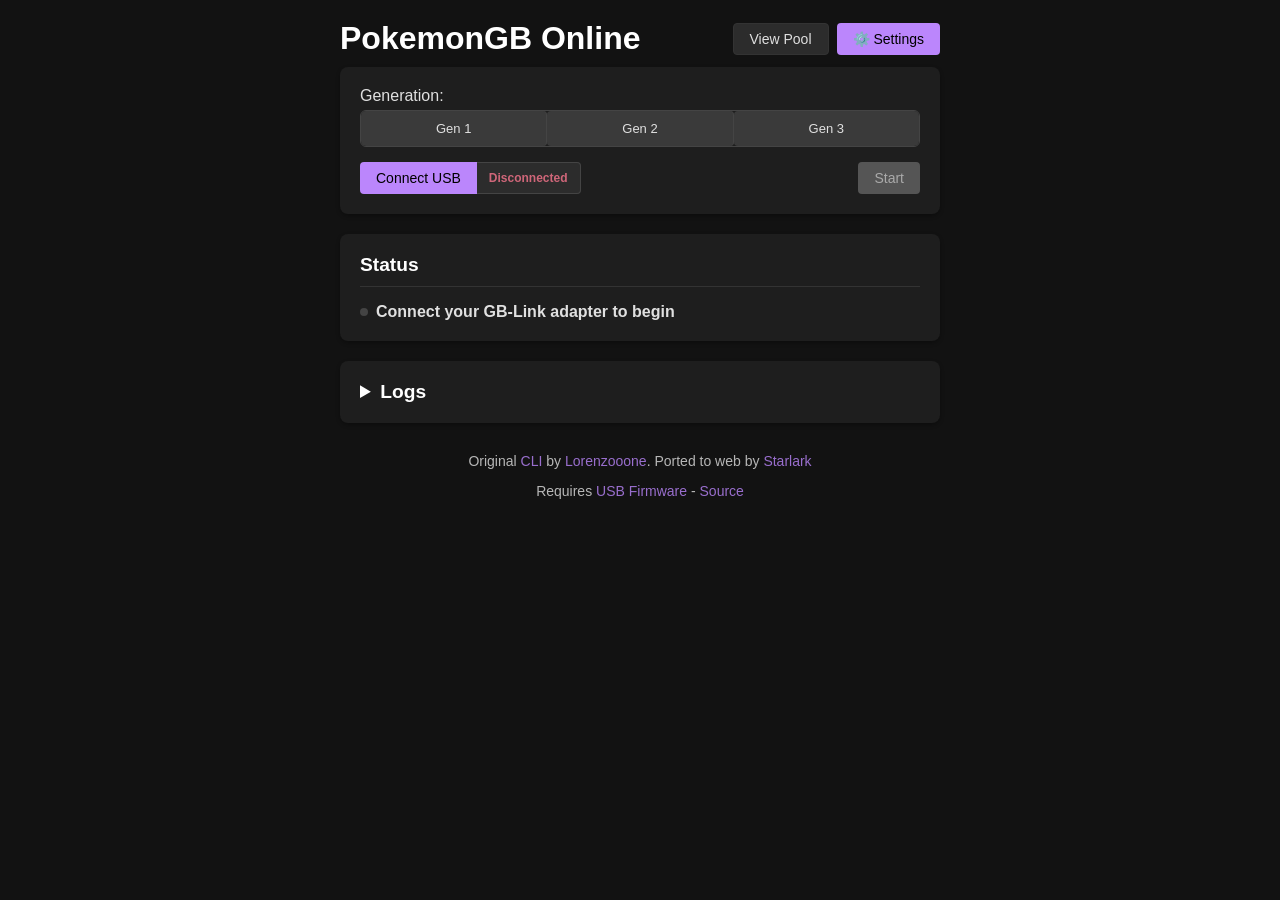
==== index.html @ 37e5dab4 "Pool visualization" ====
<!DOCTYPE html>
<html lang="en">

<head>
    <meta charset="UTF-8">
    <meta name="viewport" content="width=device-width, initial-scale=1.0">
    <title>PokemonGB Online</title>
    <link rel="stylesheet" href="style.css">
</head>

<body>
    <div id="app">
        <div class="header-row">
            <h1>PokemonGB Online</h1>
            <div class="header-actions">
                <a href="pool.html" class="settings-btn header-link" title="Browse the trade pool">View Pool</a>
                <button id="btn-settings" class="settings-btn" title="Settings">⚙️ Settings</button>
            </div>
        </div>

        <div class="card">
            <div class="form-group">
                <label>Generation:</label>
                <div class="btn-group" id="gen-select">
                    <button type="button" class="btn-option" data-value="1">Gen 1</button>
                    <button type="button" class="btn-option" data-value="2">Gen 2</button>
                    <button type="button" class="btn-option" data-value="3">Gen 3</button>
                </div>
            </div>
            <div class="form-group" id="trade-type-group" style="display: none;">
                <div class="trade-type-header">
                    <label>Connection Type:</label>
                    <span id="game-versions" class="game-versions"></span>
                </div>
                <div class="btn-group" id="trade-type-select">
                    <button type="button" class="btn-option selected" data-value="link">Trade</button>
                    <button type="button" class="btn-option" data-value="battle">Battle</button>
                    <button type="button" class="btn-option" data-value="pool">Pool Trade</button>
                </div>
            </div>
            <div class="form-group" id="room-code-group" style="display: none;">
                <label for="room-code">Room Code:</label>
                <input type="text" id="room-code" placeholder="12345" maxlength="5" pattern="[0-9]{5}">
                <button id="btn-generate-room" type="button">Generate</button>
            </div>
            <div class="button-row">
                <div class="usb-button-group">
                    <button id="btn-connect-usb">Connect USB</button>
                    <div class="usb-status-box">
                        <span id="usb-status" class="status disconnected">Disconnected</span>
                    </div>
                </div>
                <div class="button-row-right">
                    <button id="btn-time-capsule" class="btn-toggle" style="display: none;">Time Capsule: OFF</button>
                    <button id="btn-send-multiboot" style="display: none;">Send Multiboot</button>
                    <button id="btn-start-trade" disabled>Start</button>
                </div>
            </div>
            <div class="form-group" id="bgb-options" style="display: none; align-items: center; gap: 10px; flex-wrap: wrap;">
                <label for="bgb-target">BGB address:</label>
                <input type="text" id="bgb-target" value="127.0.0.1:8765" size="16">
                <label style="display: inline-flex; align-items: center; gap: 4px;">
                    <input type="checkbox" id="bgb-listen"> BGB connects to me (use BGB Link &gt; Connect)
                </label>
            </div>
        </div>

        <!-- Negotiation Popup -->
        <div id="negotiation-popup" class="card negotiation-card" style="display: none;">
            <h2>Mode Negotiation</h2>
            <p id="negotiation-message">The other player wants to use a Buffered connection.</p>
            <p>Would you like to switch to their mode?</p>
            <div class="negotiation-buttons">
                <button id="btn-negotiate-yes" class="btn-yes">Yes, Switch</button>
                <button id="btn-negotiate-no" class="btn-no">No, Keep Mine</button>
            </div>
        </div>

        <!-- Battle Turn Wait -->
        <div id="battle-wait-card" class="card negotiation-card" style="display: none;">
            <h2>Battle Turn Wait</h2>
            <p id="battle-wait-text">Waiting before checking for the next input…</p>
            <p>Only press "Start turn now" once your game shows "Waiting...!" — skipping while an animation is still playing can desync the battle.</p>
            <div class="negotiation-buttons">
                <button id="btn-battle-skip-wait" class="btn-yes">Start turn now</button>
            </div>
        </div>

        <div class="card">
            <h2>Status</h2>
            <div class="trade-status-row">
                <span id="status-indicator" class="trade-indicator"></span>
                <p id="status-text">Connect your GB-Link adapter to begin</p>
            </div>
            <p id="status-detail"></p>
            <div id="progress-wrap" class="progress-wrap hidden">
                <div class="progress-header">
                    <span id="progress-label"></span>
                    <span id="progress-count"></span>
                </div>
                <div class="progress-track">
                    <div id="progress-fill" class="progress-fill"></div>
                </div>
            </div>
        </div>

        <details class="card log-card">
            <summary>Logs</summary>
            <div class="log-header-row">
                <button id="btn-copy-log" class="log-copy-btn" type="button">Copy</button>
            </div>
            <div id="log-container"></div>
        </details>
        <footer class="app-footer">
            <p>
                Original <a href="https://github.com/Lorenzooone/PokemonGB_Online_Trades_and_Battles"
                    target="_blank">CLI</a> by
                <a href="https://github.com/Lorenzooone" target="_blank">Lorenzooone</a>.
                Ported to web by <a href="https://github.com/starlarkus" target="_blank">Starlark</a>
            </p>
            <p>
                Requires <a href="https://github.com/starlarkus/GBLink-Firmware" target="_blank">USB
                    Firmware</a> - <a href="https://github.com/starlarkus/gblink-pokemon-web" target="_blank">Source</a>
            </p>
        </footer>
    </div>

    <!-- Settings Modal -->
    <div id="settings-modal" class="modal-overlay" style="display: none;">
        <div class="modal-content">
            <div class="modal-header">
                <h2>Settings</h2>
                <button id="btn-close-settings" class="modal-close">&times;</button>
            </div>

            <div class="settings-section">
                <h3>General Options</h3>
                <div class="setting-item setting-item-full">
                    <label for="setting-server-url">Server URL:</label>
                    <span class="default-indicator" data-setting="serverUrl"></span>
                </div>
                <div class="setting-item">
                    <input type="text" id="setting-server-url" class="setting-input-url">
                </div>
                <div class="setting-item">
                    <label for="setting-japanese">Japanese Game:</label>
                    <label class="toggle-switch">
                        <input type="checkbox" id="setting-japanese">
                        <span class="toggle-slider"></span>
                    </label>
                    <span class="default-indicator" data-setting="isJapanese"></span>
                </div>
                <div class="setting-item">
                    <label for="setting-default-names">Default Names in Trades:</label>
                    <label class="toggle-switch">
                        <input type="checkbox" id="setting-default-names">
                        <span class="toggle-slider"></span>
                    </label>
                    <span class="default-indicator" data-setting="defaultReceivedNames"></span>
                </div>
                <div class="setting-item">
                    <label for="setting-battle-names">Default Names in Battles:</label>
                    <label class="toggle-switch">
                        <input type="checkbox" id="setting-battle-names" checked>
                        <span class="toggle-slider"></span>
                    </label>
                    <span class="default-indicator" data-setting="defaultBattleNames"></span>
                </div>
                <div class="setting-item">
                    <label for="setting-sanity-checks">Sanity Checks:</label>
                    <label class="toggle-switch">
                        <input type="checkbox" id="setting-sanity-checks" checked>
                        <span class="toggle-slider"></span>
                    </label>
                    <span class="default-indicator" data-setting="doSanityChecks"></span>
                </div>
                <div class="setting-item">
                    <label for="setting-verbose">Verbose Logging:</label>
                    <label class="toggle-switch">
                        <input type="checkbox" id="setting-verbose">
                        <span class="toggle-slider"></span>
                    </label>
                    <span class="default-indicator" data-setting="verbose"></span>
                </div>
                <div class="setting-item">
                    <label for="setting-dark-mode">Dark Mode:</label>
                    <label class="toggle-switch">
                        <input type="checkbox" id="setting-dark-mode" checked>
                        <span class="toggle-slider"></span>
                    </label>
                    <span class="default-indicator" data-setting="darkMode"></span>
                </div>
            </div>

            <div class="settings-section">
                <h3>2-Player Options</h3>
                <div class="setting-item">
                    <label for="setting-buffered">Buffered Connection:</label>
                    <label class="toggle-switch">
                        <input type="checkbox" id="setting-buffered">
                        <span class="toggle-slider"></span>
                    </label>
                    <span class="default-indicator" data-setting="isBuffered"></span>
                </div>
                <div class="setting-item">
                    <label for="setting-crash-sync">Crash on Sync Drop:</label>
                    <label class="toggle-switch">
                        <input type="checkbox" id="setting-crash-sync" checked>
                        <span class="toggle-slider"></span>
                    </label>
                    <span class="default-indicator" data-setting="crashOnSyncDrop"></span>
                </div>
                <div class="setting-item">
                    <label for="setting-battle-turn-time">Battle Turn Time (s, Gen 2):</label>
                    <input type="number" id="setting-battle-turn-time" min="0" step="1" value="30"
                        class="setting-level-number">
                    <span class="default-indicator" data-setting="battleTurnTime"></span>
                </div>
            </div>

            <div class="settings-section">
                <h3>Pool Trade Options</h3>
                <div class="setting-item">
                    <label for="setting-max-level">Max Level:</label>
                    <div class="slider-group">
                        <input type="range" id="setting-max-level-slider" min="5" max="100" value="100"
                            class="level-slider">
                        <input type="number" id="setting-max-level" min="5" max="100" value="100"
                            class="setting-level-number">
                    </div>
                    <span class="default-indicator" data-setting="maxLevel"></span>
                </div>
                <div class="setting-item">
                    <label for="setting-convert-eggs">Convert to Eggs (Gen 2 only):</label>
                    <label class="toggle-switch">
                        <input type="checkbox" id="setting-convert-eggs">
                        <span class="toggle-slider"></span>
                    </label>
                    <span class="default-indicator" data-setting="convertToEggs"></span>
                </div>
            </div>

            <div class="modal-footer">
                <button id="btn-reset-defaults" class="btn-secondary">Reset to Defaults</button>
                <button id="btn-save-settings" class="btn-primary">Save & Close</button>
            </div>
        </div>
    </div>
    <script type="module" src="src/main.js?v=91"></script>
    <script src="src/launcher-return.js"></script>
</body>

</html>
---- style.css ----
:root {
    /* Dark Mode (Default) */
    --bg-color: #121212;
    --card-bg: #1e1e1e;
    --text-color: #e0e0e0;
    --heading-color: #ffffff;
    --primary-color: #bb86fc;
    --primary-hover: #9b67e0;
    --success-color: #03dac6;
    --error-color: #cf6679;
    --border-radius: 8px;
    --input-bg: #2c2c2c;
    --input-border: #444;
    --border-color: #333;
    --log-bg: #000000;
}

body.light-mode {
    /* Light Mode */
    --bg-color: #f0f2f5;
    --card-bg: #ffffff;
    --text-color: #333;
    --heading-color: #2c3e50;
    --primary-color: #007bff;
    --primary-hover: #0069d9;
    --success-color: #28a745;
    --error-color: #dc3545;
    --input-bg: #ffffff;
    --input-border: #ddd;
    --border-color: #eee;
    --log-bg: #1e1e1e;
}

body {
    font-family: -apple-system, BlinkMacSystemFont, "Segoe UI", Roboto, Helvetica, Arial, sans-serif;
    background-color: var(--bg-color);
    color: var(--text-color);
    margin: 0;
    padding: 20px;
    display: flex;
    justify-content: center;
    transition: background-color 0.3s, color 0.3s;
}

#app {
    width: 100%;
    max-width: 600px;
}

h1 {
    text-align: center;
    color: var(--heading-color);
}

.card {
    background: var(--card-bg);
    padding: 20px;
    border-radius: var(--border-radius);
    box-shadow: 0 2px 4px rgba(0, 0, 0, 0.3);
    margin-bottom: 20px;
    transition: background-color 0.3s;
}

h2 {
    margin-top: 0;
    font-size: 1.2rem;
    border-bottom: 1px solid var(--border-color);
    padding-bottom: 10px;
    color: var(--heading-color);
}

.status-row {
    display: flex;
    justify-content: space-between;
    align-items: center;
    margin-bottom: 10px;
}

.status {
    font-weight: bold;
}

.status.connected {
    color: var(--success-color);
}

.status.disconnected {
    color: var(--error-color);
}

button {
    background-color: var(--primary-color);
    color: white;
    /* Keep white for better contrast on primary colors */
    border: none;
    padding: 8px 16px;
    border-radius: 4px;
    cursor: pointer;
    font-size: 14px;
    transition: opacity 0.2s;
}

body.light-mode button {
    color: white;
}

/* Button text colors - use white on dark backgrounds */
button {
    color: #fff;
}

/* Primary colored buttons (purple/blue) - use dark text for contrast */
button:not(.btn-option):not(.btn-secondary):not(.modal-close):not(.pool-card):not(:disabled) {
    color: #000;
}

body.light-mode button:not(.btn-option):not(.btn-secondary):not(.modal-close):not(.pool-card):not(:disabled) {
    color: #fff;
}

button:not(.pool-card):hover {
    opacity: 0.9;
    background-color: var(--primary-hover);
}

button:disabled {
    background-color: #555;
    cursor: not-allowed;
    color: #aaa;
}

body.light-mode button:disabled {
    background-color: #ccc;
    color: #666;
}


.form-group {
    margin-bottom: 15px;
}

/* Button Group - Segmented Control Style */
.btn-group {
    display: flex;
    gap: 0;
    border-radius: 6px;
    overflow: hidden;
    border: 1px solid var(--input-border);
}

.btn-option {
    flex: 1;
    padding: 10px 16px;
    background: #3a3a3a;
    color: #e0e0e0;
    border: none;
    border-right: 1px solid var(--input-border);
    cursor: pointer;
    font-size: 13px;
    font-weight: 500;
    transition: all 0.2s ease;
}

body.light-mode .btn-option {
    background: #e8e8e8;
    color: #333;
}

.btn-option:last-child {
    border-right: none;
}

.btn-option:hover:not(.selected) {
    background: var(--primary-color);
    color: #000;
    opacity: 0.7;
}

.btn-option.selected {
    background: var(--primary-color);
    color: #000;
    font-weight: 600;
}

body.light-mode .btn-option.selected {
    background: var(--primary-color);
    color: #fff;
    font-weight: 600;
}

body.light-mode .btn-option:hover:not(.selected) {
    background: var(--primary-color);
    color: #fff;
    opacity: 0.8;
}

label {
    display: block;
    margin-bottom: 5px;
    font-weight: 500;
}

select,
input[type="text"] {
    width: 100%;
    padding: 8px;
    border: 1px solid var(--input-border);
    border-radius: 4px;
    background-color: var(--input-bg);
    color: var(--text-color);
    box-sizing: border-box;
    /* Fix width overflow */
}

#log-container {
    background: var(--log-bg);
    color: #00ff00;
    font-family: monospace;
    padding: 10px;
    border-radius: 4px;
    height: 200px;
    overflow-y: auto;
    font-size: 12px;
}

.log-entry {
    margin: 2px 0;
}

#theme-toggle {
    position: fixed;
    bottom: 20px;
    right: 20px;
    width: auto;
    box-shadow: 0 2px 10px rgba(0, 0, 0, 0.3);
    z-index: 1000;
}

/* Header Row with Settings Button */
.header-row {
    display: flex;
    justify-content: space-between;
    align-items: center;
    margin-bottom: 10px;
}

.header-row h1 {
    margin: 0;
}

.settings-btn {
    padding: 8px 16px;
    font-size: 14px;
}

.server-display {
    font-size: 12px;
    opacity: 0.8;
    max-width: 200px;
    overflow: hidden;
    text-overflow: ellipsis;
    white-space: nowrap;
}

/* Modal Overlay */
.modal-overlay {
    position: fixed;
    top: 0;
    left: 0;
    width: 100%;
    height: 100%;
    background: rgba(0, 0, 0, 0.7);
    display: flex;
    justify-content: center;
    align-items: center;
    z-index: 2000;
}

.modal-content {
    background: var(--card-bg);
    border-radius: var(--border-radius);
    width: 90%;
    max-width: 500px;
    max-height: 80vh;
    overflow-y: auto;
    box-shadow: 0 4px 20px rgba(0, 0, 0, 0.5);
}

.modal-header {
    display: flex;
    justify-content: space-between;
    align-items: center;
    padding: 15px 20px;
    border-bottom: 1px solid var(--border-color);
}

.modal-header h2 {
    margin: 0;
    border: none;
    padding: 0;
}

.modal-close {
    background: none;
    border: none;
    font-size: 24px;
    cursor: pointer;
    color: var(--text-color);
    padding: 0;
    width: 32px;
    height: 32px;
}

.modal-close:hover {
    opacity: 0.7;
    background: none;
}

/* Settings Sections */
.settings-section {
    padding: 15px 20px;
    border-bottom: 1px solid var(--border-color);
}

.settings-section:last-of-type {
    border-bottom: none;
}

.settings-section h3 {
    margin: 0 0 15px 0;
    font-size: 14px;
    color: var(--primary-color);
    text-transform: uppercase;
    letter-spacing: 0.5px;
}

/* Setting Items */
.setting-item {
    display: flex;
    align-items: center;
    margin-bottom: 12px;
    gap: 10px;
}

.setting-item:last-child {
    margin-bottom: 0;
}

.setting-item>label:first-child {
    flex: 1;
    margin: 0;
    font-weight: normal;
}

.setting-item-full {
    justify-content: space-between;
}

.setting-input {
    width: 120px;
    flex-shrink: 0;
}

/* Server URL input - full width below label */
.setting-input-url {
    width: 100%;
    box-sizing: border-box;
    padding: 8px;
    border: 1px solid var(--input-border);
    border-radius: 4px;
    background-color: var(--input-bg);
    color: var(--text-color);
}

.setting-number {
    width: 80px;
}

.setting-level-number {
    width: 50px;
    text-align: center;
    flex-shrink: 0;
    padding: 6px;
    border: 1px solid var(--input-border);
    border-radius: 4px;
    background-color: var(--input-bg);
    color: var(--text-color);
}

/* Slider group for max level */
.slider-group {
    display: flex;
    align-items: center;
    gap: 10px;
    flex-shrink: 0;
}

.level-slider {
    width: 100px;
    cursor: pointer;
}

/* Button row for Connect USB + Start Trade */
.button-row {
    display: flex;
    align-items: center;
    gap: 10px;
    margin-top: 10px;
    justify-content: space-between;
}

.button-row .status {
    font-size: 12px;
}

/* Group buttons on the right side */
.button-row-right {
    display: flex;
    align-items: center;
    gap: 10px;
}

/* Stacked button with subtext (for Time Capsule) */
.btn-option-stacked {
    display: flex;
    flex-direction: column;
    align-items: center;
    padding: 6px 12px;
    line-height: 1.2;
}

.btn-subtext {
    font-size: 9px;
    font-weight: 400;
    opacity: 0.8;
}

/* Trade Type Header with Game Versions */
.trade-type-header {
    display: flex;
    align-items: baseline;
    gap: 10px;
    margin-bottom: 5px;
}

.game-versions {
    font-size: 12px;
    color: var(--primary-color);
    font-style: italic;
}

/* Toggle Button (Time Capsule) */
.btn-toggle {
    background: #555;
    color: #aaa;
    border: 1px solid var(--input-border);
}

.btn-toggle:hover {
    background: #666;
    opacity: 1;
}

.btn-toggle.active {
    background: var(--success-color);
    color: #000;
    border-color: var(--success-color);
}

/* Smaller toggle switch for inline use */
.toggle-switch-small {
    width: 40px;
    height: 22px;
}

.toggle-switch-small .toggle-slider {
    border-radius: 22px;
}

.toggle-switch-small .toggle-slider:before {
    height: 16px;
    width: 16px;
    left: 3px;
    bottom: 3px;
}

.toggle-switch-small input:checked+.toggle-slider:before {
    transform: translateX(18px);
}

/* USB Connect button with attached status */
.usb-button-group {
    display: flex;
    align-items: stretch;
}

.usb-button-group #btn-connect-usb {
    border-top-right-radius: 0;
    border-bottom-right-radius: 0;
}

.usb-status-box {
    display: flex;
    align-items: center;
    padding: 0 12px;
    background: var(--input-bg);
    border: 1px solid var(--input-border);
    border-left: none;
    border-top-right-radius: 4px;
    border-bottom-right-radius: 4px;
    font-size: 12px;
}

.usb-status-box .status {
    font-size: 12px;
}

/* Negotiation Popup */
.negotiation-card {
    border: 2px solid var(--primary-color);
    text-align: center;
}

.negotiation-card h2 {
    color: var(--primary-color);
}

.negotiation-card p {
    margin: 10px 0;
}

.negotiation-buttons {
    display: flex;
    gap: 15px;
    justify-content: center;
    margin-top: 15px;
}

.btn-yes {
    background: var(--success-color);
    color: #000;
    padding: 10px 25px;
    font-weight: 600;
}

.btn-yes:hover {
    background: #00cc00;
}

.btn-no {
    background: #666;
    color: #fff;
    padding: 10px 25px;
}

.btn-no:hover {
    background: #888;
}

/* Toggle Switch */
.toggle-switch {
    position: relative;
    display: inline-block;
    width: 50px;
    height: 26px;
    flex-shrink: 0;
}

.toggle-switch input {
    opacity: 0;
    width: 0;
    height: 0;
}

.toggle-slider {
    position: absolute;
    cursor: pointer;
    top: 0;
    left: 0;
    right: 0;
    bottom: 0;
    background-color: #555;
    transition: 0.3s;
    border-radius: 26px;
}

.toggle-slider:before {
    position: absolute;
    content: "";
    height: 20px;
    width: 20px;
    left: 3px;
    bottom: 3px;
    background-color: white;
    transition: 0.3s;
    border-radius: 50%;
}

.toggle-switch input:checked+.toggle-slider {
    background-color: var(--success-color);
}

.toggle-switch input:checked+.toggle-slider:before {
    transform: translateX(24px);
}

/* Default Indicator */
.default-indicator {
    font-size: 11px;
    color: var(--success-color);
    min-width: 60px;
    text-align: right;
}

.default-indicator.is-default::after {
    content: "(Default)";
}

.default-indicator.not-default::after {
    content: "(Modified)";
    color: var(--primary-color);
}

/* Modal Footer */
.modal-footer {
    display: flex;
    justify-content: flex-end;
    gap: 10px;
    padding: 15px 20px;
    border-top: 1px solid var(--border-color);
}

.btn-secondary {
    background-color: #555;
}

body.light-mode .btn-secondary {
    background-color: #6c757d;
}

.btn-primary {
    background-color: var(--success-color);
}

/* App Footer */
.app-footer {
    text-align: center;
    margin-top: 30px;
    padding-bottom: 20px;
    font-size: 14px;
    opacity: 0.8;
}

.app-footer a {
    color: var(--primary-color);
    text-decoration: none;
}

.app-footer a:hover {
    text-decoration: underline;
}
/* ============ Trade Status Card ============ */

.trade-status-row {
    display: flex;
    align-items: center;
    gap: 8px;
}

.trade-status-row p {
    margin: 0;
    font-weight: 600;
}

.trade-indicator {
    width: 8px;
    height: 8px;
    border-radius: 50%;
    flex-shrink: 0;
    background: var(--input-border);
    transition: background 0.2s;
}

.trade-indicator[data-type='active'] {
    background: var(--primary-color);
    animation: status-pulse 1.2s ease-in-out infinite;
}

.trade-indicator[data-type='success'] { background: var(--success-color); }
.trade-indicator[data-type='error']   { background: var(--error-color); }
.trade-indicator[data-type='warning'] { background: #ffb74d; }

@keyframes status-pulse {
    0%, 100% { opacity: 1; }
    50%       { opacity: 0.3; }
}

#status-text[data-type='success'] { color: var(--success-color); }
#status-text[data-type='error']   { color: var(--error-color); }
#status-text[data-type='warning'] { color: #ffb74d; }

#status-detail {
    margin: 4px 0 0 16px;
    font-size: 12px;
    opacity: 0.75;
}

#status-detail:empty { display: none; }

/* Progress bar */

.progress-wrap { margin-top: 14px; }

.progress-wrap.hidden { display: none; }

.progress-header {
    display: flex;
    justify-content: space-between;
    align-items: baseline;
    margin-bottom: 5px;
}

#progress-label {
    font-size: 11px;
    font-weight: 600;
    text-transform: uppercase;
    letter-spacing: 0.5px;
    color: var(--primary-color);
}

#progress-count {
    font-family: monospace;
    font-size: 12px;
    opacity: 0.8;
}

.progress-track {
    height: 8px;
    background: var(--input-bg);
    border: 1px solid var(--input-border);
    border-radius: 99px;
    overflow: hidden;
}

.progress-fill {
    height: 100%;
    width: 0%;
    background: var(--primary-color);
    border-radius: 99px;
    transition: width 0.15s ease-out;
}

/* ============ Collapsible Log Card ============ */

details.log-card summary {
    cursor: pointer;
    font-size: 1.2rem;
    font-weight: bold;
    color: var(--heading-color);
    user-select: none;
}

details.log-card[open] summary {
    border-bottom: 1px solid var(--border-color);
    padding-bottom: 10px;
    margin-bottom: 10px;
}

.log-header-row {
    display: flex;
    justify-content: flex-end;
    margin-bottom: 8px;
}

.log-copy-btn {
    padding: 4px 10px;
    font-size: 12px;
}

/* ==================== Pool viewer ==================== */

.pool-controls {
    display: flex;
    gap: 10px;
    align-items: center;
    flex-wrap: wrap;
}

.pool-controls input[type="text"] {
    flex: 1 1 220px;
    min-width: 180px;
}

.pool-status {
    margin: 6px 0 0;
    font-weight: 600;
}

.pool-status[data-type="error"] { color: var(--error-color); }
.pool-status[data-type="success"] { color: var(--success-color); }

.pool-source-line {
    margin: 4px 0 0;
    font-size: 0.8rem;
    opacity: 0.65;
}

.pool-summary {
    display: grid;
    grid-template-columns: repeat(auto-fit, minmax(130px, 1fr));
    gap: 10px;
    margin-bottom: 20px;
}

.pool-stat {
    background: var(--card-bg);
    border: 1px solid var(--border-color);
    border-radius: var(--border-radius);
    padding: 12px 14px;
    display: flex;
    flex-direction: column;
    gap: 2px;
}

.pool-stat-wide { grid-column: 1 / -1; }

.pool-stat-value {
    font-size: 1.6rem;
    font-weight: 700;
    color: var(--primary-color);
    line-height: 1.1;
}

.pool-stat-label {
    font-size: 0.78rem;
    text-transform: uppercase;
    letter-spacing: 0.04em;
    opacity: 0.7;
}

.pool-top { font-size: 0.95rem; }

.pool-grid {
    display: grid;
    grid-template-columns: repeat(auto-fill, minmax(132px, 1fr));
    gap: 12px;
}

.pool-grid .pool-card,
.pool-grid .pool-card:hover {
    background: var(--card-bg);
    color: var(--text-color);
}

.pool-card {
    background: var(--card-bg);
    border: 1px solid var(--border-color);
    border-radius: var(--border-radius);
    padding: 10px 8px;
    color: var(--text-color);
    font: inherit;
    text-align: center;
    cursor: pointer;
    display: flex;
    flex-direction: column;
    align-items: center;
    gap: 4px;
    transition: border-color 0.15s, transform 0.15s;
}

.pool-card:hover {
    border-color: var(--primary-color);
    transform: translateY(-2px);
}

.pool-sprite {
    width: 90px;
    height: 90px;
    display: flex;
    align-items: center;
    justify-content: center;
}

.pool-sprite img {
    width: 100%;
    height: 100%;
    object-fit: contain;
    image-rendering: pixelated;
}

.pool-sprite.big { width: 132px; height: 132px; }

.pool-grid .pool-name { color: var(--heading-color); }

.pool-name {
    font-weight: 700;
    font-size: 0.95rem;
    word-break: break-word;
}

.pool-sub {
    font-size: 0.78rem;
    opacity: 0.7;
}

.pool-badges {
    display: flex;
    flex-wrap: wrap;
    gap: 4px;
    justify-content: center;
}

.pool-badge {
    font-size: 0.68rem;
    padding: 1px 6px;
    border-radius: 10px;
    background: var(--input-bg);
    border: 1px solid var(--border-color);
}

.pool-badge.shiny { color: #ffd166; border-color: #ffd16655; }
.pool-badge.egg { color: var(--success-color); border-color: #03dac655; }

.pool-empty { opacity: 0.7; }

.pool-detail-head {
    display: flex;
    gap: 16px;
    align-items: center;
    margin-bottom: 16px;
}

.pool-detail-head h3 { margin: 0 0 4px; }
.pool-detail-head p { margin: 0 0 6px; }

.pool-detail-grid {
    display: grid;
    grid-template-columns: repeat(auto-fit, minmax(190px, 1fr));
    gap: 14px;
}

.pool-detail-block h4 {
    margin: 0 0 6px;
    font-size: 0.8rem;
    text-transform: uppercase;
    letter-spacing: 0.04em;
    opacity: 0.7;
}

.pool-row {
    display: flex;
    justify-content: space-between;
    gap: 10px;
    padding: 3px 0;
    border-bottom: 1px solid var(--border-color);
    font-size: 0.9rem;
}

.pool-row:last-child { border-bottom: none; }

/* Eggs show the egg sprite, cross-fading to the species on hover */
.pool-sprite.egg-swap {
    position: relative;
}

.pool-sprite.egg-swap img {
    position: absolute;
    inset: 0;
    width: 100%;
    height: 100%;
    object-fit: contain;
    image-rendering: pixelated;
    transition: opacity 0.25s ease;
}

.pool-sprite.egg-swap .hatch { opacity: 0; }

/* The reveal belongs to the detail view: hover on a pointer, tap/click
   anywhere (mobile has no hover) */
#pool-modal .pool-sprite.egg-swap { cursor: pointer; }



.header-actions {
    display: flex;
    align-items: center;
    gap: 8px;
}

/* Links styled as header buttons (button styling comes from the element
   selector, so anchors need it spelled out) */
.header-link {
    display: inline-flex;
    align-items: center;
    text-decoration: none;
    line-height: 1;
    background: var(--input-bg);
    color: var(--text-color);
    border: 1px solid var(--border-color);
    border-radius: 4px;
    transition: border-color 0.15s, color 0.15s;
}

.header-link:hover {
    border-color: var(--primary-color);
    color: var(--primary-color);
}

body.light-mode .header-link {
    background: var(--card-bg);
    color: var(--text-color);
}
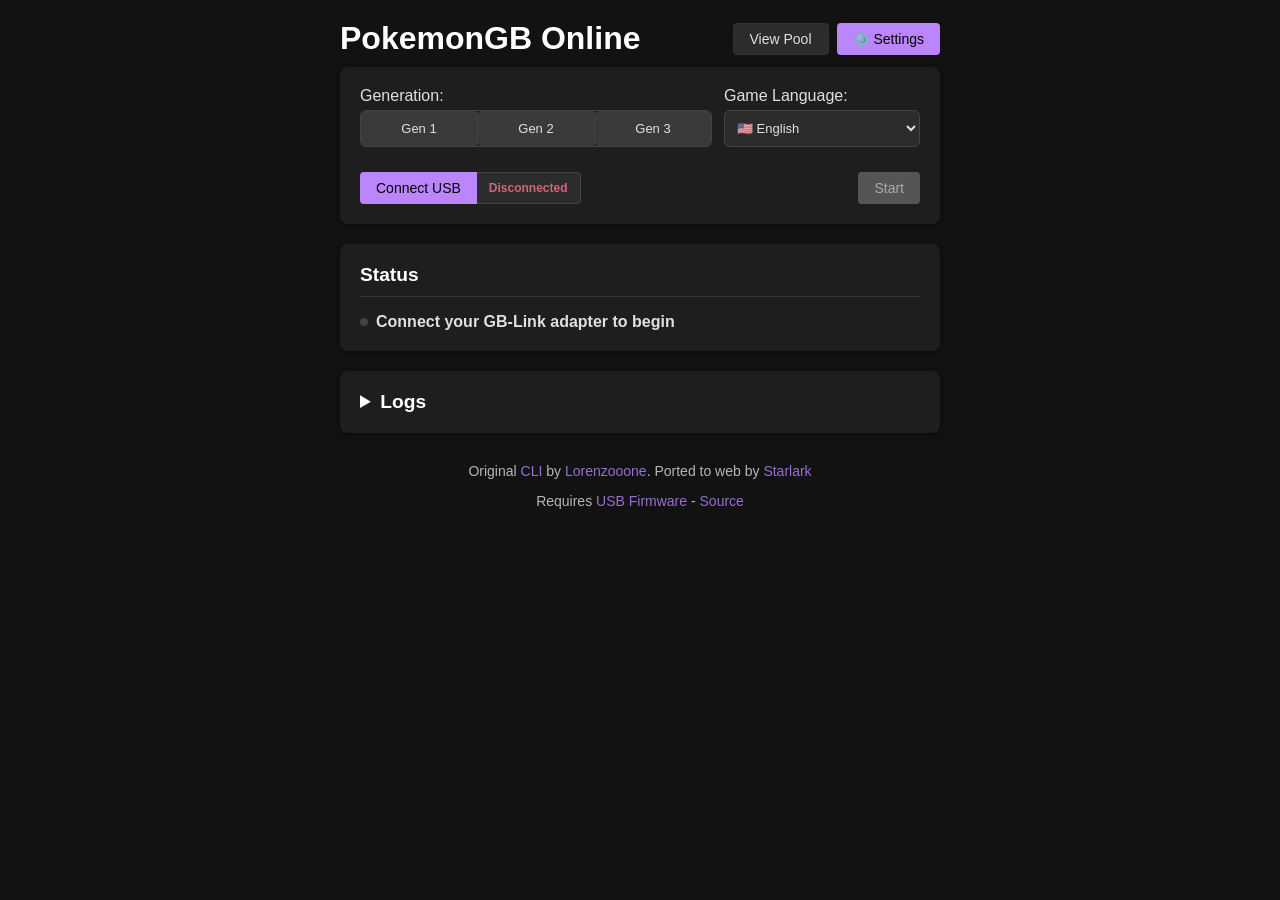
==== commit 7a8c2e5f: "Add multilingual trading and text support Add language-aware names, profanity filtering, and mail co" ====
--- a/index.html
+++ b/index.html
@@ -19,12 +19,27 @@
         </div>
 
         <div class="card">
-            <div class="form-group">
-                <label>Generation:</label>
-                <div class="btn-group" id="gen-select">
-                    <button type="button" class="btn-option" data-value="1">Gen 1</button>
-                    <button type="button" class="btn-option" data-value="2">Gen 2</button>
-                    <button type="button" class="btn-option" data-value="3">Gen 3</button>
+            <div class="game-row">
+                <div class="form-group game-gen">
+                    <label>Generation:</label>
+                    <div class="btn-group" id="gen-select">
+                        <button type="button" class="btn-option" data-value="1">Gen 1</button>
+                        <button type="button" class="btn-option" data-value="2">Gen 2</button>
+                        <button type="button" class="btn-option" data-value="3">Gen 3</button>
+                    </div>
+                </div>
+                <div class="form-group game-language">
+                    <label for="game-language">Game Language:</label>
+                    <select id="game-language">
+                        <option value="auto" hidden disabled>Automatic</option>
+                        <option value="1">🇯🇵 Japanese</option>
+                        <option value="2">🇺🇸 English</option>
+                        <option value="3">🇫🇷 French</option>
+                        <option value="4">🇮🇹 Italian</option>
+                        <option value="5">🇩🇪 German</option>
+                        <option value="6">🇰🇷 Korean</option>
+                        <option value="7">🇪🇸 Spanish</option>
+                    </select>
                 </div>
             </div>
             <div class="form-group" id="trade-type-group" style="display: none;">
@@ -143,28 +158,44 @@
                     <input type="text" id="setting-server-url" class="setting-input-url">
                 </div>
                 <div class="setting-item">
-                    <label for="setting-japanese">Japanese Game:</label>
-                    <label class="toggle-switch">
-                        <input type="checkbox" id="setting-japanese">
-                        <span class="toggle-slider"></span>
-                    </label>
-                    <span class="default-indicator" data-setting="isJapanese"></span>
-                </div>
-                <div class="setting-item">
-                    <label for="setting-default-names">Default Names in Trades:</label>
-                    <label class="toggle-switch">
-                        <input type="checkbox" id="setting-default-names">
-                        <span class="toggle-slider"></span>
-                    </label>
-                    <span class="default-indicator" data-setting="defaultReceivedNames"></span>
-                </div>
-                <div class="setting-item">
-                    <label for="setting-battle-names">Default Names in Battles:</label>
-                    <label class="toggle-switch">
-                        <input type="checkbox" id="setting-battle-names" checked>
-                        <span class="toggle-slider"></span>
-                    </label>
-                    <span class="default-indicator" data-setting="defaultBattleNames"></span>
+                    <label for="setting-profanity-filter">Profanity Filter:</label>
+                    <label class="toggle-switch">
+                        <input type="checkbox" id="setting-profanity-filter" checked>
+                        <span class="toggle-slider"></span>
+                    </label>
+                    <span class="default-indicator" data-setting="profanityFilter"></span>
+                </div>
+                <div class="setting-item">
+                    <label for="setting-trade-mon-names">Default Pokémon Names in Trades:</label>
+                    <label class="toggle-switch">
+                        <input type="checkbox" id="setting-trade-mon-names">
+                        <span class="toggle-slider"></span>
+                    </label>
+                    <span class="default-indicator" data-setting="tradeDefaultPokemonNames"></span>
+                </div>
+                <div class="setting-item">
+                    <label for="setting-trade-trainer-names">Default Trainer Names in Trades:</label>
+                    <label class="toggle-switch">
+                        <input type="checkbox" id="setting-trade-trainer-names">
+                        <span class="toggle-slider"></span>
+                    </label>
+                    <span class="default-indicator" data-setting="tradeDefaultTrainerNames"></span>
+                </div>
+                <div class="setting-item">
+                    <label for="setting-battle-mon-names">Default Pokémon Names in Battles:</label>
+                    <label class="toggle-switch">
+                        <input type="checkbox" id="setting-battle-mon-names" checked>
+                        <span class="toggle-slider"></span>
+                    </label>
+                    <span class="default-indicator" data-setting="battleDefaultPokemonNames"></span>
+                </div>
+                <div class="setting-item">
+                    <label for="setting-battle-trainer-names">Default Trainer Names in Battles:</label>
+                    <label class="toggle-switch">
+                        <input type="checkbox" id="setting-battle-trainer-names">
+                        <span class="toggle-slider"></span>
+                    </label>
+                    <span class="default-indicator" data-setting="battleDefaultTrainerNames"></span>
                 </div>
                 <div class="setting-item">
                     <label for="setting-sanity-checks">Sanity Checks:</label>
@@ -231,7 +262,7 @@
                     <span class="default-indicator" data-setting="maxLevel"></span>
                 </div>
                 <div class="setting-item">
-                    <label for="setting-convert-eggs">Convert to Eggs (Gen 2 only):</label>
+                    <label for="setting-convert-eggs">Convert to Eggs (Gen 2 and 3):</label>
                     <label class="toggle-switch">
                         <input type="checkbox" id="setting-convert-eggs">
                         <span class="toggle-slider"></span>
@@ -246,7 +277,7 @@
             </div>
         </div>
     </div>
-    <script type="module" src="src/main.js?v=91"></script>
+    <script type="module" src="src/main.js?v=93"></script>
     <script src="src/launcher-return.js"></script>
 </body>
 
--- a/style.css
+++ b/style.css
@@ -139,6 +139,34 @@
     margin-bottom: 15px;
 }
 
+.game-row {
+    display: flex;
+    flex-wrap: wrap;
+    column-gap: 12px;
+}
+
+.game-gen {
+    flex: 2 1 260px;
+}
+
+.game-language {
+    flex: 1 1 150px;
+}
+
+.game-language select {
+    font-family: "Twemoji Country Flags", -apple-system, BlinkMacSystemFont, "Segoe UI", Roboto, Helvetica, Arial, sans-serif;
+    padding: 9px 8px;
+    border-radius: 6px;
+    font-size: 13px;
+    font-weight: 500;
+    cursor: pointer;
+}
+
+.game-language select:disabled {
+    opacity: 0.6;
+    cursor: default;
+}
+
 /* Button Group - Segmented Control Style */
 .btn-group {
     display: flex;
@@ -251,6 +279,14 @@
 .settings-btn {
     padding: 8px 16px;
     font-size: 14px;
+    white-space: nowrap;
+}
+
+@media (max-width: 480px) {
+    .header-row {
+        flex-direction: column;
+        gap: 10px;
+    }
 }
 
 .server-display {
@@ -403,12 +439,17 @@
 /* Button row for Connect USB + Start Trade */
 .button-row {
     display: flex;
+    flex-wrap: wrap;
     align-items: center;
     gap: 10px;
     margin-top: 10px;
     justify-content: space-between;
 }
 
+.button-row button {
+    white-space: nowrap;
+}
+
 .button-row .status {
     font-size: 12px;
 }
@@ -416,8 +457,11 @@
 /* Group buttons on the right side */
 .button-row-right {
     display: flex;
+    flex-wrap: wrap;
+    justify-content: flex-end;
     align-items: center;
     gap: 10px;
+    margin-left: auto;
 }
 
 /* Stacked button with subtext (for Time Capsule) */
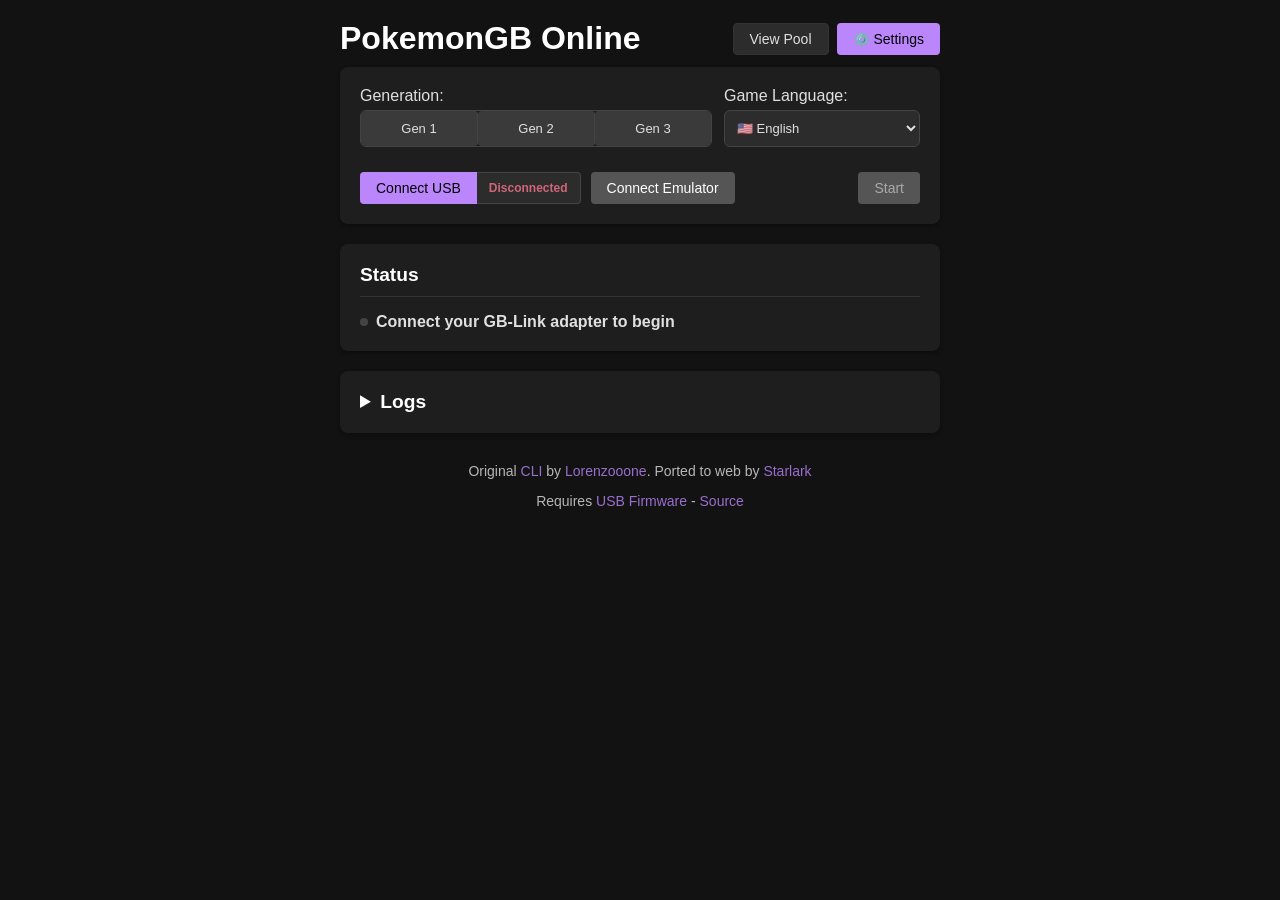
==== commit 824c71a4: "Add in-browser Game Boy emulator Bundle mGBA as WebAssembly and integrate Gen 1/2 gameplay with keyb" ====
--- a/index.html
+++ b/index.html
@@ -59,11 +59,14 @@
                 <button id="btn-generate-room" type="button">Generate</button>
             </div>
             <div class="button-row">
-                <div class="usb-button-group">
-                    <button id="btn-connect-usb">Connect USB</button>
-                    <div class="usb-status-box">
-                        <span id="usb-status" class="status disconnected">Disconnected</span>
-                    </div>
+                <div class="button-row-left">
+                    <div class="usb-button-group">
+                        <button id="btn-connect-usb">Connect USB</button>
+                        <div class="usb-status-box">
+                            <span id="usb-status" class="status disconnected">Disconnected</span>
+                        </div>
+                    </div>
+                    <button id="btn-connect-emulator" class="btn-secondary" type="button">Connect Emulator</button>
                 </div>
                 <div class="button-row-right">
                     <button id="btn-time-capsule" class="btn-toggle" style="display: none;">Time Capsule: OFF</button>
@@ -101,8 +104,15 @@
             </div>
         </div>
 
-        <div class="card">
-            <h2>Status</h2>
+        <div class="card" id="status-card">
+            <div class="card-title-row">
+                <h2 id="status-title">Status</h2>
+                <div id="emu-view" class="emu-view" hidden>
+                    <button id="btn-emu-sound" type="button" class="icon-btn"></button>
+                    <button id="btn-emu-border" type="button" class="icon-btn" hidden></button>
+                    <button id="btn-emu-fullscreen" type="button" class="icon-btn"></button>
+                </div>
+            </div>
             <div class="trade-status-row">
                 <span id="status-indicator" class="trade-indicator"></span>
                 <p id="status-text">Connect your GB-Link adapter to begin</p>
@@ -116,6 +126,49 @@
                 <div class="progress-track">
                     <div id="progress-fill" class="progress-fill"></div>
                 </div>
+            </div>
+            <div id="emulator-panel" class="emulator-panel" hidden>
+                <div id="emu-screen" class="emu-screen empty">
+                    <canvas id="emu-canvas" width="160" height="144" aria-label="Game Boy screen"></canvas>
+                    <div id="emu-loader" class="emu-loader">
+                        <button id="btn-emu-back" type="button" class="btn-secondary" hidden></button>
+                        <p class="emu-loader-title">Load your Pokémon game</p>
+                        <button id="btn-emu-load" type="button">Choose ROM and save</button>
+                        <p id="emu-loader-hint" class="emu-loader-hint">Select the game's ROM (.gb or .gbc) and its .sav together, or just the ROM and add the save afterwards with Load save. Your files stay on this device.</p>
+                        <section id="emu-library" class="emu-library" hidden aria-label="Games kept in this browser">
+                            <div class="emu-library-head"><span>Kept in this browser</span><span id="emu-library-size"></span></div>
+                            <ul id="emu-library-list" class="emu-library-list"></ul>
+                            <p class="emu-library-note">Only this browser has these. Download the saves you want to keep.</p>
+                        </section>
+                    </div>
+                </div>
+                <div id="emu-touch" class="emu-touch">
+                    <div class="emu-dpad">
+                        <span data-key="UP" class="up"></span>
+                        <span data-key="LEFT" class="left"></span>
+                        <span class="center"></span>
+                        <span data-key="RIGHT" class="right"></span>
+                        <span data-key="DOWN" class="down"></span>
+                    </div>
+                    <div class="emu-meta">
+                        <span data-key="SELECT">Select</span>
+                        <span data-key="START">Start</span>
+                    </div>
+                    <div class="emu-ab">
+                        <span data-key="B">B</span>
+                        <span data-key="A">A</span>
+                    </div>
+                </div>
+                <div id="emu-toolbar" class="emu-toolbar" hidden>
+                    <button id="btn-emu-download" type="button">Download save</button>
+                    <button id="btn-emu-load-save" type="button" class="btn-secondary">Load save</button>
+                    <button id="btn-emu-reset" type="button" class="btn-secondary">Reset</button>
+                    <button id="btn-emu-replace" type="button" class="btn-secondary">Load other game</button>
+                    <button id="btn-emu-close" type="button" class="btn-secondary">Close emulator</button>
+                </div>
+                <p class="emu-keys">Keys: arrows, X or A = A, Z or S = B, Enter = Start, Shift = Select. Gamepads work too.</p>
+                <input type="file" id="emu-file" accept=".gb,.gbc,.sgb,.sav,.srm" multiple hidden>
+                <input type="file" id="emu-save-file" accept=".sav,.srm" hidden>
             </div>
         </div>
 
@@ -277,7 +330,7 @@
             </div>
         </div>
     </div>
-    <script type="module" src="src/main.js?v=93"></script>
+    <script type="module" src="src/main.js?v=98"></script>
     <script src="src/launcher-return.js"></script>
 </body>
 
--- a/style.css
+++ b/style.css
@@ -454,6 +454,14 @@
     font-size: 12px;
 }
 
+/* Connect buttons on the left side */
+.button-row-left {
+    display: flex;
+    flex-wrap: wrap;
+    align-items: center;
+    gap: 10px;
+}
+
 /* Group buttons on the right side */
 .button-row-right {
     display: flex;
@@ -1054,3 +1062,533 @@
     background: var(--card-bg);
     color: var(--text-color);
 }
+
+/* In-page emulator (shown inside the Status card) */
+.emulator-panel {
+    margin-top: 14px;
+}
+
+.emulator-panel[hidden],
+.emu-loader[hidden],
+.emu-toolbar[hidden] {
+    display: none;
+}
+
+.emu-screen {
+    position: relative;
+    width: 100%;
+    max-width: 480px;
+    margin: 0 auto;
+    aspect-ratio: var(--emu-ar, 10 / 9);
+    background: #000;
+    border-radius: 6px;
+    overflow: hidden;
+}
+
+.emu-screen canvas {
+    display: block;
+    width: 100%;
+    height: 100%;
+    image-rendering: pixelated;
+}
+
+.emu-screen.empty canvas {
+    visibility: hidden;
+}
+
+.emu-loader {
+    position: absolute;
+    inset: 0;
+    display: flex;
+    flex-direction: column;
+    align-items: center;
+    justify-content: center;
+    gap: 12px;
+    padding: 20px;
+    text-align: center;
+    background: var(--input-bg);
+    border: 2px dashed var(--input-border);
+    border-radius: 6px;
+}
+
+.emu-loader-title {
+    margin: 0;
+    font-weight: 600;
+    font-size: 1.05rem;
+}
+
+.emu-loader-hint {
+    margin: 0;
+    max-width: 320px;
+    font-size: 12px;
+    opacity: 0.75;
+}
+
+/* Games kept in this browser, listed in the loader: the box grows with the list */
+.emu-screen.empty.has-library {
+    aspect-ratio: auto;
+}
+
+.emu-screen.empty.has-library canvas {
+    display: none;
+}
+
+.emu-screen.empty.has-library .emu-loader {
+    position: relative;
+    inset: auto;
+}
+
+.emu-library {
+    width: 100%;
+    max-width: 420px;
+    text-align: left;
+}
+
+.emu-library[hidden] {
+    display: none;
+}
+
+.emu-library-head {
+    display: flex;
+    justify-content: space-between;
+    gap: 8px;
+    padding: 0 6px 6px;
+    font-size: 12px;
+    opacity: 0.75;
+    border-bottom: 1px solid var(--border-color);
+}
+
+.emu-library-list {
+    list-style: none;
+    margin: 0;
+    padding: 0;
+}
+
+.emu-game {
+    display: flex;
+    align-items: center;
+    gap: 2px;
+    border-bottom: 1px solid var(--border-color);
+}
+
+#emu-library .emu-game-play {
+    flex: 1;
+    min-width: 0;
+    display: flex;
+    flex-direction: column;
+    align-items: flex-start;
+    gap: 2px;
+    margin: 3px 0;
+    padding: 6px;
+    border-radius: 6px;
+    background: transparent;
+    color: var(--text-color);
+    text-align: left;
+}
+
+#emu-library .emu-game-play:hover,
+#emu-library .icon-btn:hover {
+    background: rgba(127, 127, 127, 0.18);
+    opacity: 1;
+}
+
+#emu-library .icon-btn {
+    flex: none;
+    color: var(--text-color);
+}
+
+#emu-library .icon-btn[hidden] {
+    visibility: hidden;
+}
+
+#emu-library .icon-btn:disabled {
+    background: transparent;
+    opacity: 0.3;
+}
+
+.emu-game-title {
+    font-size: 14px;
+    font-weight: 600;
+}
+
+.emu-game-meta,
+.emu-game-unsaved {
+    max-width: 100%;
+    overflow: hidden;
+    font-size: 12px;
+    white-space: nowrap;
+    text-overflow: ellipsis;
+}
+
+.emu-game-meta {
+    opacity: 0.7;
+}
+
+.emu-game-unsaved {
+    color: #ffb74d;
+}
+
+body.light-mode .emu-game-unsaved {
+    color: #9a5b00;
+}
+
+.emu-game-unsaved::before {
+    content: '';
+    display: inline-block;
+    width: 7px;
+    height: 7px;
+    margin-right: 6px;
+    border-radius: 50%;
+    background: currentColor;
+    vertical-align: 1px;
+}
+
+.emu-library-note {
+    margin: 8px 6px 0;
+    font-size: 12px;
+    opacity: 0.7;
+}
+
+@media (max-width: 480px) {
+    .emu-screen.has-library .emu-loader {
+        padding: 14px 8px;
+    }
+}
+
+.emu-toolbar {
+    display: grid;
+    grid-template-columns: repeat(6, minmax(0, 1fr));
+    gap: 8px;
+    max-width: 480px;
+    margin: 12px auto 0;
+}
+
+.emu-toolbar button {
+    grid-column: span 2;
+    padding-left: 8px;
+    padding-right: 8px;
+}
+
+.emu-toolbar button:nth-child(n + 4) {
+    grid-column: span 3;
+}
+
+@media (max-width: 480px) {
+    .emu-toolbar {
+        grid-template-columns: repeat(2, minmax(0, 1fr));
+    }
+
+    .emu-toolbar button,
+    .emu-toolbar button:nth-child(n + 4) {
+        grid-column: auto;
+    }
+
+    .emu-toolbar button:last-child {
+        grid-column: span 2;
+    }
+}
+
+/* Status card title with the emulator's view controls */
+.card-title-row {
+    display: flex;
+    align-items: center;
+    justify-content: space-between;
+    gap: 8px;
+    margin-bottom: 16px;
+    padding-bottom: 10px;
+    border-bottom: 1px solid var(--border-color);
+}
+
+.card-title-row h2 {
+    margin: 0;
+    padding: 0;
+    border: 0;
+}
+
+.emu-view {
+    display: flex;
+    gap: 4px;
+    margin: -6px -6px -6px 0;
+}
+
+.emu-view[hidden],
+.emu-view .icon-btn[hidden] {
+    display: none;
+}
+
+.icon-btn {
+    display: inline-flex;
+    align-items: center;
+    justify-content: center;
+    width: 34px;
+    height: 34px;
+    padding: 0;
+    border-radius: 6px;
+    background: transparent;
+    color: var(--text-color);
+    opacity: 0.8;
+}
+
+.icon-btn:hover {
+    background: rgba(127, 127, 127, 0.18);
+    opacity: 1;
+}
+
+.icon-btn[aria-pressed="true"] {
+    color: var(--primary-color);
+    opacity: 1;
+}
+
+.icon-btn[aria-pressed="false"] {
+    opacity: 0.55;
+}
+
+.emu-toolbar button.attention::after {
+    content: '';
+    display: inline-block;
+    width: 8px;
+    height: 8px;
+    margin-left: 7px;
+    border-radius: 50%;
+    background: #ffb74d;
+    vertical-align: middle;
+}
+
+.emu-keys {
+    margin: 10px 0 0;
+    font-size: 12px;
+    text-align: center;
+    opacity: 0.7;
+}
+
+.emu-touch {
+    display: none;
+}
+
+@media (pointer: coarse) {
+    .emu-keys {
+        display: none;
+    }
+
+    .emu-touch {
+        display: grid;
+        grid-template-columns: auto 1fr;
+        grid-template-areas: "dpad ab" "meta meta";
+        align-items: center;
+        gap: 14px 8px;
+        max-width: 480px;
+        margin: 16px auto 0;
+        touch-action: none;
+        user-select: none;
+        -webkit-user-select: none;
+        -webkit-touch-callout: none;
+    }
+
+    .emu-screen.empty + .emu-touch {
+        display: none;
+    }
+}
+
+.emu-dpad {
+    grid-area: dpad;
+    display: grid;
+    grid-template-columns: repeat(3, clamp(36px, 12vw, 46px));
+    grid-template-rows: repeat(3, clamp(36px, 12vw, 46px));
+}
+
+.emu-dpad span {
+    background: #3a3a3a;
+}
+
+.emu-dpad .up { grid-column: 2; grid-row: 1; border-radius: 8px 8px 0 0; }
+.emu-dpad .left { grid-column: 1; grid-row: 2; border-radius: 8px 0 0 8px; }
+.emu-dpad .center { grid-column: 2; grid-row: 2; }
+.emu-dpad .right { grid-column: 3; grid-row: 2; border-radius: 0 8px 8px 0; }
+.emu-dpad .down { grid-column: 2; grid-row: 3; border-radius: 0 0 8px 8px; }
+
+.emu-meta {
+    grid-area: meta;
+    display: flex;
+    justify-content: center;
+    gap: 16px;
+}
+
+.emu-meta span {
+    min-width: 64px;
+    padding: 6px 12px;
+    border-radius: 12px;
+    background: #3a3a3a;
+    color: #e0e0e0;
+    font-size: 11px;
+    font-weight: 600;
+    text-align: center;
+    text-transform: uppercase;
+}
+
+.emu-ab {
+    grid-area: ab;
+    display: flex;
+    justify-content: flex-end;
+    align-items: flex-start;
+    gap: 14px;
+}
+
+.emu-ab span {
+    display: flex;
+    align-items: center;
+    justify-content: center;
+    width: clamp(46px, 15vw, 58px);
+    height: clamp(46px, 15vw, 58px);
+    border-radius: 50%;
+    background: var(--primary-color);
+    color: #000;
+    font-weight: 700;
+    font-size: 18px;
+}
+
+.emu-ab span[data-key="B"] {
+    margin-top: 30px;
+}
+
+.emu-touch .pressed {
+    filter: brightness(1.45);
+}
+
+body.light-mode .emu-dpad span,
+body.light-mode .emu-meta span {
+    background: #c8c8c8;
+    color: #333;
+}
+
+body.light-mode .emu-ab span {
+    color: #fff;
+}
+
+/* Fullscreen: only the game card, filling the screen (the Fullscreen API where there is one, the window otherwise) */
+body.emu-fullscreen {
+    overflow: hidden;
+}
+
+body.emu-fullscreen #status-card {
+    position: fixed;
+    inset: 0;
+    z-index: 1000;
+    display: flex;
+    flex-direction: column;
+    margin: 0;
+    padding: 8px 14px 12px;
+    border-radius: 0;
+    box-shadow: none;
+}
+
+body.emu-fullscreen .card-title-row {
+    margin-bottom: 8px;
+    padding-bottom: 6px;
+}
+
+body.emu-fullscreen #status-text {
+    min-width: 0;
+    overflow: hidden;
+    white-space: nowrap;
+    text-overflow: ellipsis;
+}
+
+body.emu-fullscreen #status-detail,
+body.emu-fullscreen .emu-toolbar,
+body.emu-fullscreen .emu-keys {
+    display: none;
+}
+
+body.emu-fullscreen .emulator-panel {
+    position: relative;
+    flex: 1;
+    min-height: 0;
+    display: flex;
+    flex-direction: column;
+    margin-top: 8px;
+}
+
+body.emu-fullscreen .emu-screen {
+    flex: 1;
+    min-height: 0;
+    width: 100%;
+    max-width: none;
+    aspect-ratio: auto;
+    background: transparent;
+    border-radius: 0;
+}
+
+body.emu-fullscreen .emu-screen canvas {
+    object-fit: contain;
+}
+
+body.emu-fullscreen .negotiation-card {
+    position: fixed;
+    top: 50%;
+    left: 50%;
+    z-index: 1100;
+    width: min(92vw, 440px);
+    margin: 0;
+    transform: translate(-50%, -50%);
+}
+
+@media (pointer: coarse) {
+    body.emu-fullscreen .emu-touch {
+        flex: none;
+        width: 100%;
+        margin-top: 12px;
+    }
+}
+
+/* Phone upright: the picture under the status line, the controls in the middle of the space below it */
+@media (pointer: coarse) and (orientation: portrait) {
+    body.emu-fullscreen .emu-screen {
+        flex: 0 1 auto;
+        aspect-ratio: var(--emu-ar, 10 / 9);
+    }
+
+    body.emu-fullscreen .emu-touch {
+        flex: 1 0 auto;
+        align-content: center;
+        margin-top: 0;
+        padding: 12px 0;
+    }
+}
+
+/* Phone on its side: d-pad left of the screen, A/B and Select/Start right of it */
+@media (pointer: coarse) and (orientation: landscape) {
+    body.emu-fullscreen .emulator-panel {
+        --emu-side: clamp(150px, 22vw, 200px);
+    }
+
+    body.emu-fullscreen .emu-screen {
+        position: absolute;
+        inset: 0 calc(var(--emu-side) + 8px);
+        width: auto;
+    }
+
+    body.emu-fullscreen .emu-touch {
+        position: absolute;
+        inset: 0;
+        max-width: none;
+        margin: 0;
+        grid-template-columns: var(--emu-side) 1fr var(--emu-side);
+        grid-template-areas: "dpad . ab" "dpad . meta";
+        align-content: center;
+        pointer-events: none;
+    }
+
+    body.emu-fullscreen .emu-touch > * {
+        pointer-events: auto;
+    }
+
+    body.emu-fullscreen .emu-meta {
+        justify-content: flex-end;
+        gap: 12px;
+    }
+
+    body.emu-fullscreen .emu-meta span {
+        min-width: 0;
+        padding: 6px 10px;
+    }
+}
